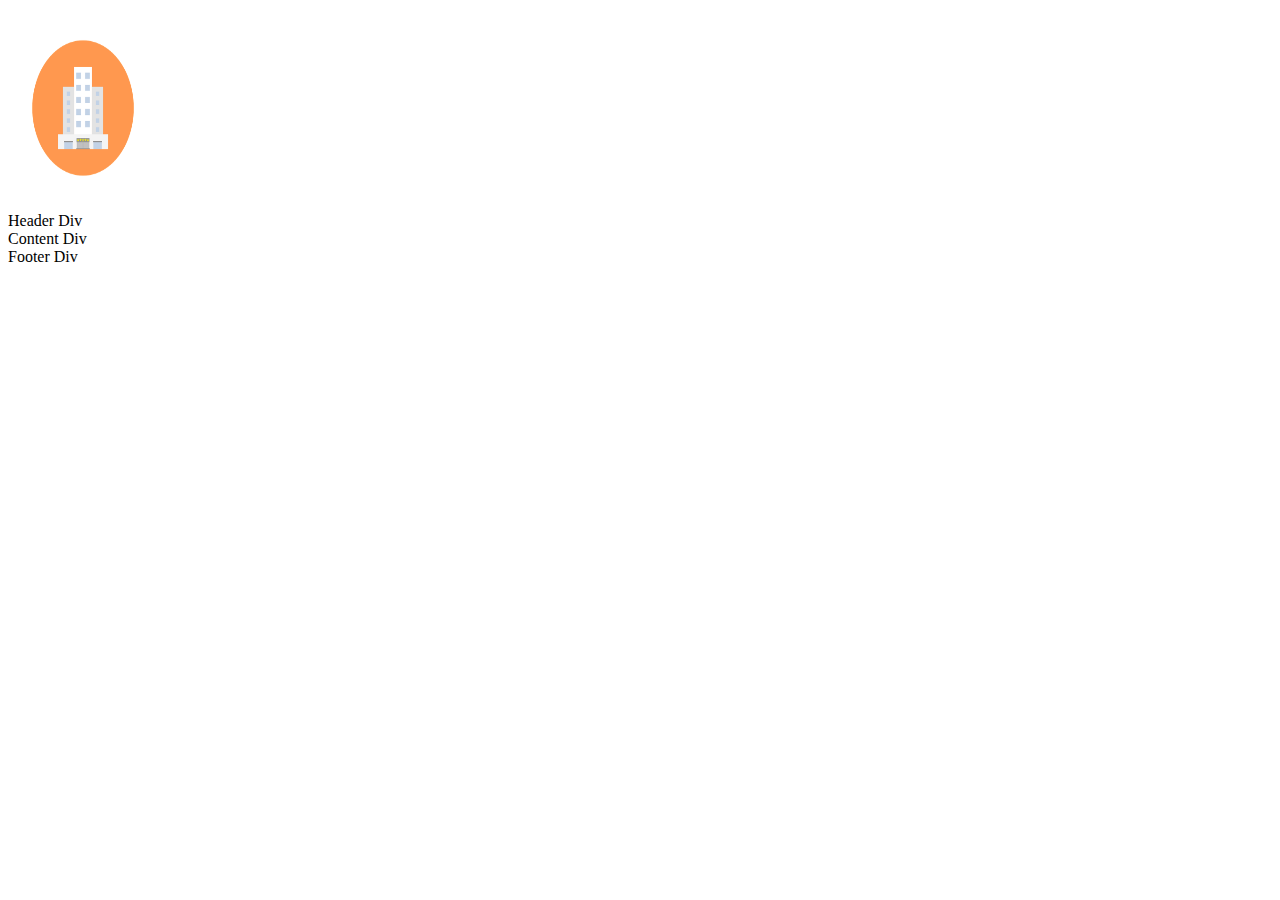
==== index.html @ de283a74 "Checkpoint" ====
<!DOCTYPE html>
<html lang="en">
<head>
    <meta charset="UTF-8">
    <meta http-equiv="X-UA-Compatible" content="IE=edge">
    <meta name="viewport" content="width=device-width, initial-scale=1.0">
    <title>Index</title>

</head>
<body>
    <div>
        <div> 
           <img src="assests/images/logo.png" alt="logo" height="200px" width="150px"> <br>
           Header Div
        </div>
        <div>
            Content Div
        </div>
        <div>
            Footer Div
        </div>
    
    </div>
  
</body>
</html>
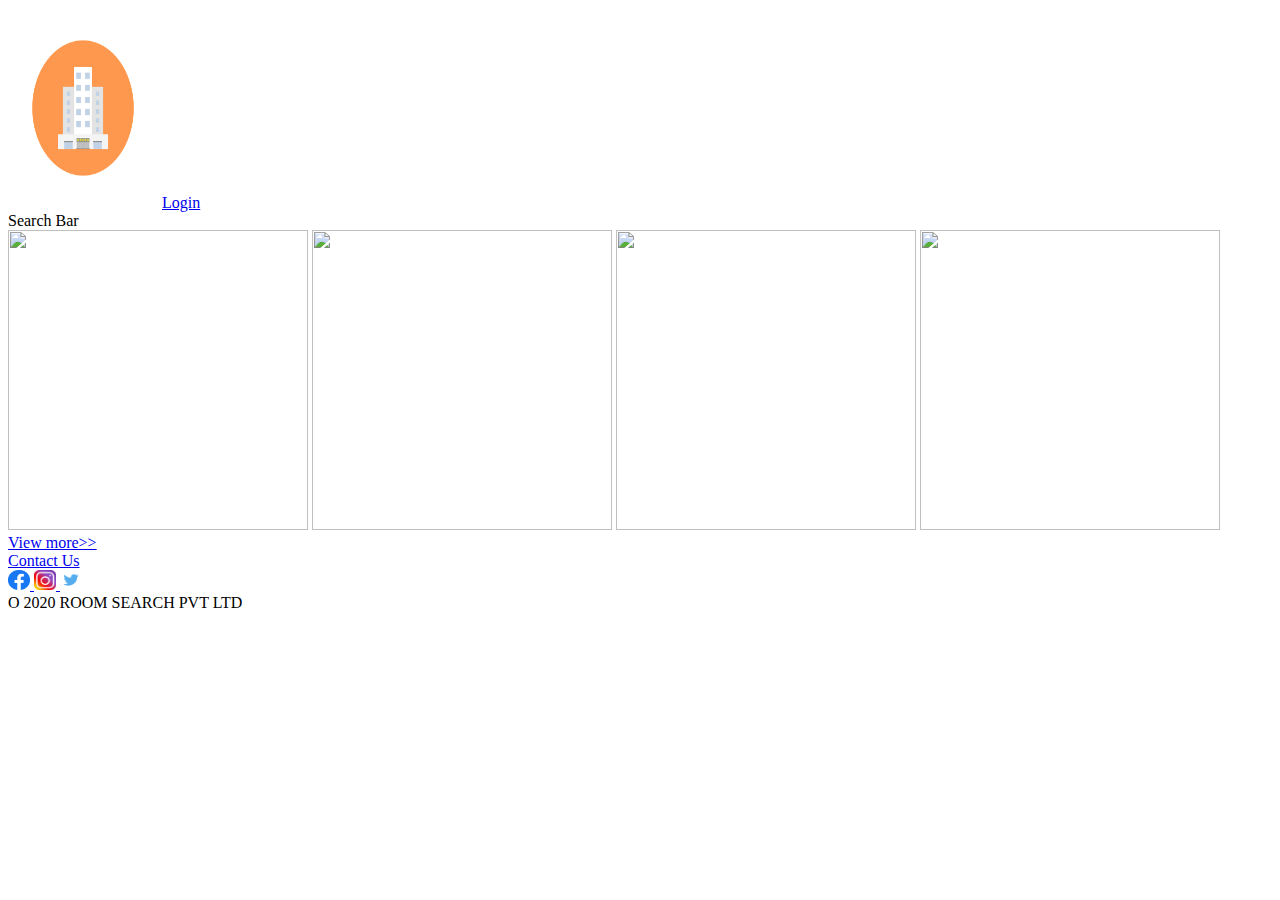
==== commit d68dbca5: "Checkpoint 2" ====
--- a/index.html
+++ b/index.html
@@ -10,14 +10,45 @@
 <body>
     <div>
         <div> 
-           <img src="assests/images/logo.png" alt="logo" height="200px" width="150px"> <br>
-           Header Div
+           <img src="assests/images/logo.png" alt="logo" height="200px" width="150px"> 
+           <a  href="login.html" target="_blank">Login</a>
         </div>
+
+        <!-- Content________________-->
         <div>
-            Content Div
+           Search Bar
+            <div>
+                <a href="list.html" ><img src="https://media-cdn.tripadvisor.com/media/photo-s/15/33/fe/a2/new-delhi.jpg"
+                 height="300px" width="300px"></a>
+                 <img src="https://media-cdn.tripadvisor.com/media/photo-s/15/33/fc/f0/goa.jpg" 
+                 height="300px" width="300px">
+                 <img src="https://media-cdn.tripadvisor.com/media/photo-s/0f/98/f7/df/charminar.jpg" 
+                 height="300px" width="300px">
+                 <img src="https://media-cdn.tripadvisor.com/media/photo-s/15/33/fe/ac/kolkata-calcutta.jpg" 
+                 height="300px" width="300px">
+                 <br>
+                 <a href="index.html">View more>></a>
+           </div>
         </div>
+
+
+<!-- Footer_________________-->
+
         <div>
-            Footer Div
+            <a href="contact.html" target="_blank">Contact Us</a>
+           <br>
+            <a href="https://www.facebook.com" target="_blank">
+                <img src="assests/images/facebook.png" height="20px" width="22px" >
+            </a>
+            <a href="https://www.instagram.com" target="_blank">
+                <img src="assests/images/instagram.png" height="20px" width="22px" >
+            </a>
+            <a href="https://twitter.com" target="_blank">
+                <img src="assests/images/twitter.png" height="20px" width="22px" >
+            </a>
+            <br>
+           O 2020 ROOM SEARCH PVT LTD
+        
         </div>
     
     </div>
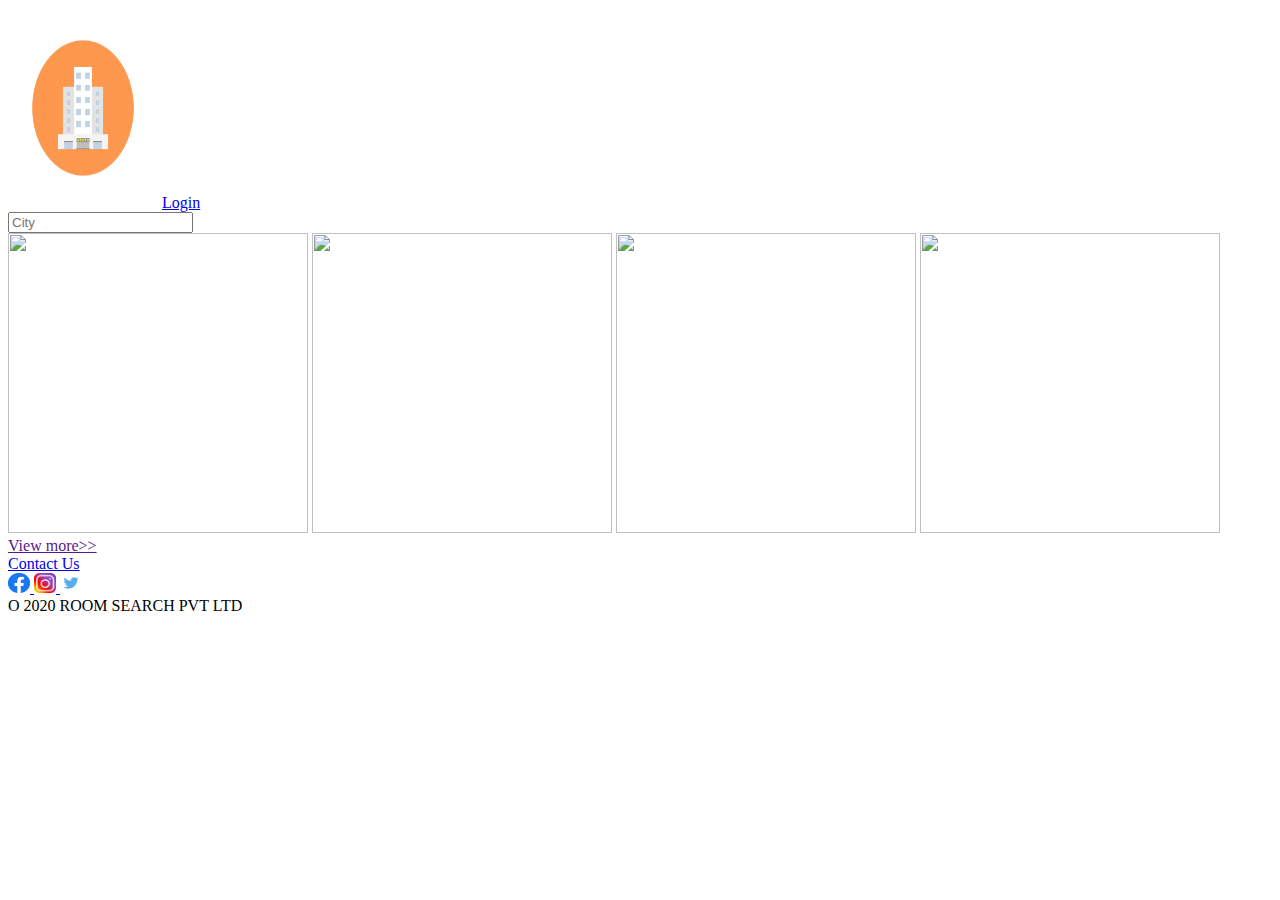
==== commit ea4e42d2: "Checkpoint 3" ====
--- a/index.html
+++ b/index.html
@@ -11,12 +11,18 @@
     <div>
         <div> 
            <img src="assests/images/logo.png" alt="logo" height="200px" width="150px"> 
-           <a  href="login.html" target="_blank">Login</a>
+           <a  href="login.html" >Login</a>
+
+
         </div>
 
         <!-- Content________________-->
         <div>
-           Search Bar
+           <!-- Search Bar -->
+          <form method="get">
+           <input type="text" placeholder="City" width="200px">
+          </form>
+           <!--______ search Bar end________-->
             <div>
                 <a href="list.html" ><img src="https://media-cdn.tripadvisor.com/media/photo-s/15/33/fe/a2/new-delhi.jpg"
                  height="300px" width="300px"></a>
@@ -27,7 +33,7 @@
                  <img src="https://media-cdn.tripadvisor.com/media/photo-s/15/33/fe/ac/kolkata-calcutta.jpg" 
                  height="300px" width="300px">
                  <br>
-                 <a href="index.html">View more>></a>
+                 <a href="">View more>></a>
            </div>
         </div>
 
@@ -35,7 +41,7 @@
 <!-- Footer_________________-->
 
         <div>
-            <a href="contact.html" target="_blank">Contact Us</a>
+            <a href="contact.html" >Contact Us</a>
            <br>
             <a href="https://www.facebook.com" target="_blank">
                 <img src="assests/images/facebook.png" height="20px" width="22px" >
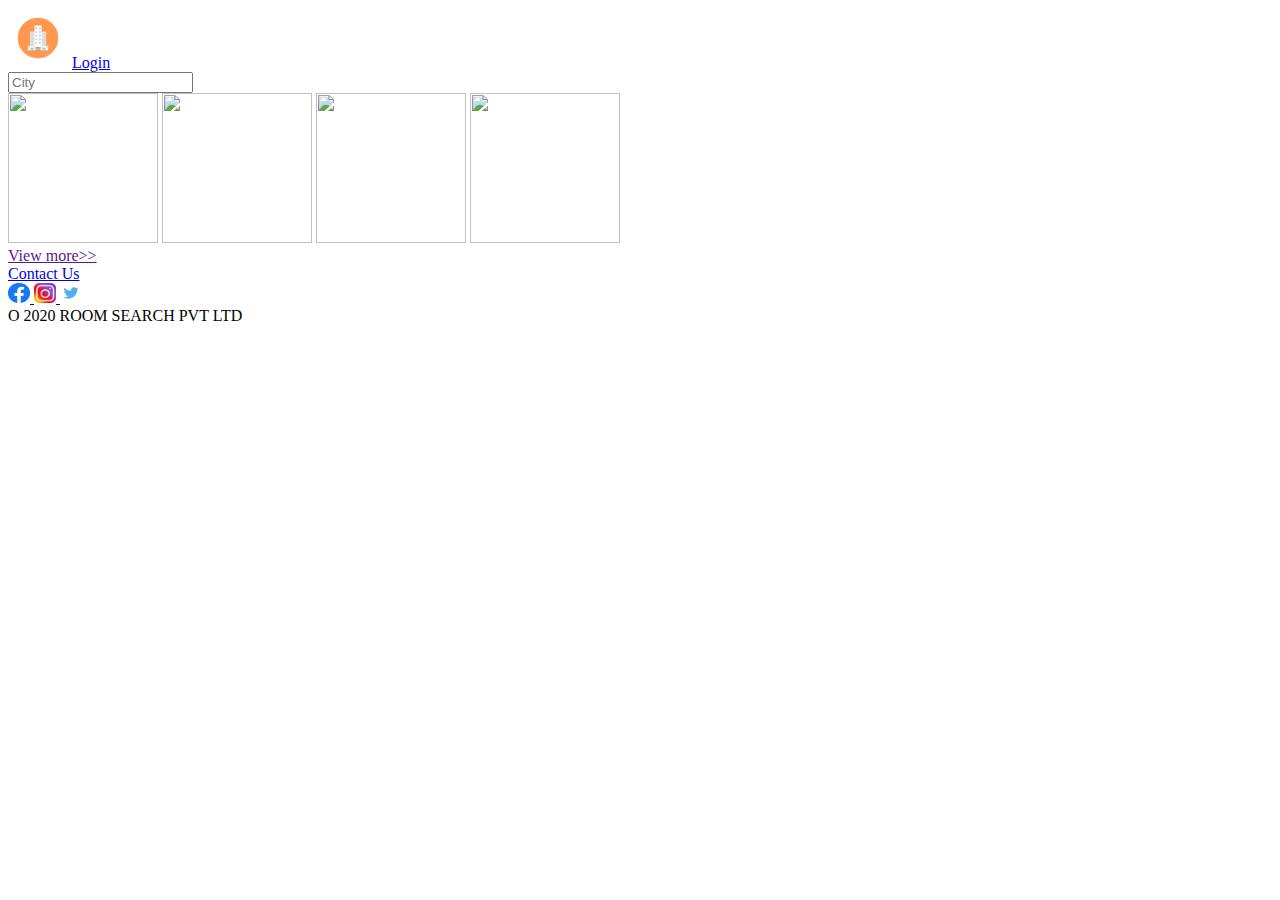
==== commit 97b1eeab: "Checkpoint 4" ====
--- a/index.html
+++ b/index.html
@@ -5,57 +5,68 @@
     <meta http-equiv="X-UA-Compatible" content="IE=edge">
     <meta name="viewport" content="width=device-width, initial-scale=1.0">
     <title>Index</title>
+  <style>
+      .social-media-symbols{
+            height: 20px; 
+            width: 22px;
+
+        }
+  </style>
 
 </head>
-<body>
-    <div>
-        <div> 
-           <img src="assests/images/logo.png" alt="logo" height="200px" width="150px"> 
+<body >
+    <div >
+        <header> 
+           <img style="height: 60px;width: 60px;" 
+           src="assests/images/logo.png" alt="logo" > 
            <a  href="login.html" >Login</a>
 
 
-        </div>
+        </header>
 
         <!-- Content________________-->
-        <div>
+        <section>
            <!-- Search Bar -->
           <form method="get">
            <input type="text" placeholder="City" width="200px">
           </form>
            <!--______ search Bar end________-->
-            <div>
-                <a href="list.html" ><img src="https://media-cdn.tripadvisor.com/media/photo-s/15/33/fe/a2/new-delhi.jpg"
-                 height="300px" width="300px"></a>
-                 <img src="https://media-cdn.tripadvisor.com/media/photo-s/15/33/fc/f0/goa.jpg" 
-                 height="300px" width="300px">
-                 <img src="https://media-cdn.tripadvisor.com/media/photo-s/0f/98/f7/df/charminar.jpg" 
-                 height="300px" width="300px">
-                 <img src="https://media-cdn.tripadvisor.com/media/photo-s/15/33/fe/ac/kolkata-calcutta.jpg" 
-                 height="300px" width="300px">
+            <div >
+                <a href="list.html" ><img style="height: 150px;width: 150px;"
+                    src="https://media-cdn.tripadvisor.com/media/photo-s/15/33/fe/a2/new-delhi.jpg"
+                 ></a>
+                 <img style="height: 150px;width: 150px;"
+                 src="https://media-cdn.tripadvisor.com/media/photo-s/15/33/fc/f0/goa.jpg" 
+                >
+                 <img style="height: 150px;width: 150px;"
+                 src="https://media-cdn.tripadvisor.com/media/photo-s/0f/98/f7/df/charminar.jpg" 
+                >
+                 <img style="height: 150px;width: 150px;"
+                 src="https://media-cdn.tripadvisor.com/media/photo-s/15/33/fe/ac/kolkata-calcutta.jpg" 
+                 >
                  <br>
                  <a href="">View more>></a>
            </div>
-        </div>
+        </section>
 
 
 <!-- Footer_________________-->
 
-        <div>
-            <a href="contact.html" >Contact Us</a>
-           <br>
-            <a href="https://www.facebook.com" target="_blank">
-                <img src="assests/images/facebook.png" height="20px" width="22px" >
-            </a>
-            <a href="https://www.instagram.com" target="_blank">
-                <img src="assests/images/instagram.png" height="20px" width="22px" >
-            </a>
-            <a href="https://twitter.com" target="_blank">
-                <img src="assests/images/twitter.png" height="20px" width="22px" >
-            </a>
-            <br>
-           O 2020 ROOM SEARCH PVT LTD
-        
-        </div>
+<footer>
+    <a href="contact.html" target="_blank">Contact Us</a>
+    <br>
+     <a href="https://www.facebook.com" target="_blank">
+         <img class="social-media-symbols" src="assests/images/facebook.png"  >
+     </a>
+     <a href="https://www.instagram.com" target="_blank">
+         <img class="social-media-symbols" src="assests/images/instagram.png"  >
+     </a>
+     <a href="https://twitter.com" target="_blank">
+         <img class="social-media-symbols" src="assests/images/twitter.png"  >
+     </a>
+     <br>
+    O 2020 ROOM SEARCH PVT LTD
+</footer>
     
     </div>
   
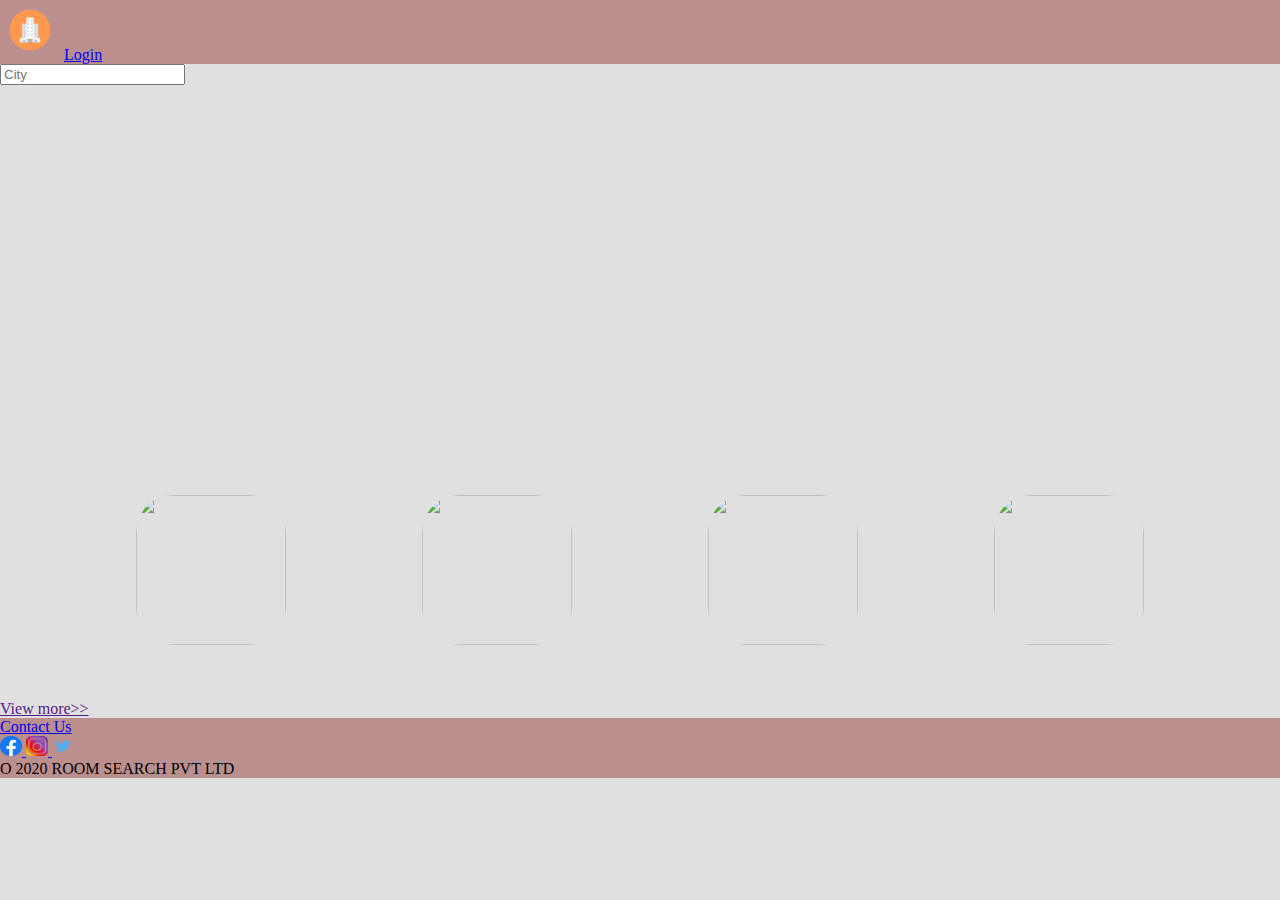
==== commit b455523e: "Checkpoint 5" ====
--- a/index.html
+++ b/index.html
@@ -5,19 +5,14 @@
     <meta http-equiv="X-UA-Compatible" content="IE=edge">
     <meta name="viewport" content="width=device-width, initial-scale=1.0">
     <title>Index</title>
-  <style>
-      .social-media-symbols{
-            height: 20px; 
-            width: 22px;
-
-        }
-  </style>
+    <link rel="stylesheet" href="styles/common.css">
+    <link rel="stylesheet" href="styles/index.css">
 
 </head>
 <body >
     <div >
-        <header> 
-           <img style="height: 60px;width: 60px;" 
+        <header id="header"> 
+           <img class="logo-img"
            src="assests/images/logo.png" alt="logo" > 
            <a  href="login.html" >Login</a>
 
@@ -25,28 +20,45 @@
         </header>
 
         <!-- Content________________-->
-        <section>
-           <!-- Search Bar -->
-          <form method="get">
-           <input type="text" placeholder="City" width="200px">
-          </form>
+        <section id="index-container">
+          <div id="search-Bar">
+           <input id="search-Bar-In" type="text" placeholder="City" width="200px">
+          </div>
            <!--______ search Bar end________-->
-            <div >
-                <a href="list.html" ><img style="height: 150px;width: 150px;"
-                    src="https://media-cdn.tripadvisor.com/media/photo-s/15/33/fe/a2/new-delhi.jpg"
-                 ></a>
-                 <img style="height: 150px;width: 150px;"
-                 src="https://media-cdn.tripadvisor.com/media/photo-s/15/33/fc/f0/goa.jpg" 
-                >
-                 <img style="height: 150px;width: 150px;"
-                 src="https://media-cdn.tripadvisor.com/media/photo-s/0f/98/f7/df/charminar.jpg" 
-                >
-                 <img style="height: 150px;width: 150px;"
-                 src="https://media-cdn.tripadvisor.com/media/photo-s/15/33/fe/ac/kolkata-calcutta.jpg" 
-                 >
-                 <br>
+            
+        <div>
+           <div id="city-card">
+                <div class="city-card-individual"> 
+                    <a href="list.html" >
+                    <img 
+                    src="https://media-cdn.tripadvisor.com/media/photo-s/15/33/fe/a2/new-delhi.jpg" class="city-image">
+                    </a>
+                </div>
+
+                <div class="city-card-individual">
+                   <img 
+                   src="https://media-cdn.tripadvisor.com/media/photo-s/15/33/fc/f0/goa.jpg" class="city-image" >
+                </div>
+
+                <div class="city-card-individual">
+                   <img 
+                    src="https://media-cdn.tripadvisor.com/media/photo-s/0f/98/f7/df/charminar.jpg" class="city-image">
+                </div>
+
+                <div class="city-card-individual">
+                   <img 
+                   src="https://media-cdn.tripadvisor.com/media/photo-s/15/33/fe/ac/kolkata-calcutta.jpg" class="city-image"> 
+                 
+                </div>
+
+            </div>
+            
+                <div>
                  <a href="">View more>></a>
-           </div>
+                </div>
+
+
+        </div>
         </section>
 
 
--- a/styles/common.css
+++ b/styles/common.css
@@ -0,0 +1,11 @@
+.social-media-symbols{
+    height: 20px; 
+    width: 22px;
+
+}
+
+.logo-img{
+    height: 60px;
+    width: 60px;
+}
+ --- a/styles/index.css
+++ b/styles/index.css
@@ -0,0 +1,59 @@
+
+/* include border and padding in element width and height */
+ /* {
+  box-sizing: border-box;
+} */
+
+body{
+    background-color: #e0e0e0;
+    margin: 0%;
+    margin-bottom: 0px;
+    height: 100vh;
+    width: 100vw;
+} 
+
+/*headrer styles */
+header{
+    background-color: rosybrown;
+}
+
+/*content search bar */
+#search-Bar{
+    background-image: url(https://media-cdn.tripadvisor.com/media/photo-o/14/10/2e/af/india.jpg) ;
+   height: 380px;
+   background-position: center;
+   background-repeat: no-repeat;
+   background-size: cover;
+   position: relative;
+}
+
+/*images  section*/
+#index-container {
+    display: flex;
+    flex-direction: column;
+}
+
+#city-card{
+    display: flex;
+     justify-content: space-evenly;
+     padding: 4% 0%;
+   
+}
+
+.city-image{
+     height: 150px;
+    width: 150px;
+    border-radius: 25%;
+}
+
+.city-card-individual{
+    position: relative;
+}
+
+/*footer___________*/
+footer{
+    background-color: rosybrown;
+    bottom: 0;
+  
+}
+
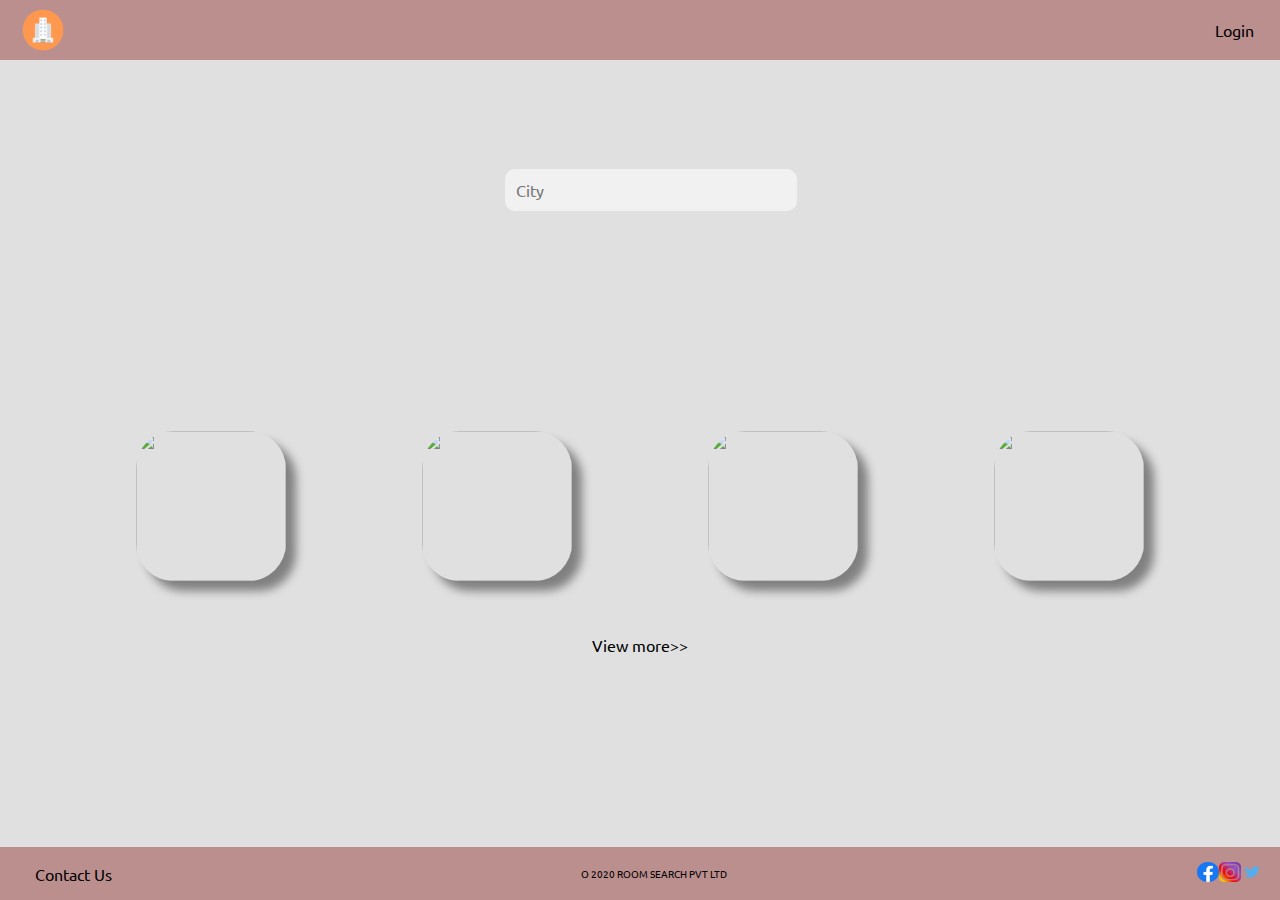
==== commit d9a3eace: "Checkpoint 7" ====
--- a/index.html
+++ b/index.html
@@ -7,6 +7,7 @@
     <title>Index</title>
     <link rel="stylesheet" href="styles/common.css">
     <link rel="stylesheet" href="styles/index.css">
+    <link href="https://fonts.googleapis.com/css2?family=Ubuntu&display=swap" rel="stylesheet">
 
 </head>
 <body >
@@ -14,7 +15,7 @@
         <header id="header"> 
            <img class="logo-img"
            src="assests/images/logo.png" alt="logo" > 
-           <a  href="login.html" >Login</a>
+           <a id="login-link" href="login.html" >Login</a>
 
 
         </header>
@@ -22,8 +23,10 @@
         <!-- Content________________-->
         <section id="index-container">
           <div id="search-Bar">
-           <input id="search-Bar-In" type="text" placeholder="City" width="200px">
-          </div>
+           <form autocomplete="off" id="search-bar">
+              <input id="search-bar-box" type="text"  placeholder="City" width="200px">
+           </form>
+        </div>
            <!--______ search Bar end________-->
             
         <div>
@@ -32,30 +35,33 @@
                     <a href="list.html" >
                     <img 
                     src="https://media-cdn.tripadvisor.com/media/photo-s/15/33/fe/a2/new-delhi.jpg" class="city-image">
+                    <div class='overlay'><span>Delhi</span></div>
                     </a>
                 </div>
 
                 <div class="city-card-individual">
                    <img 
                    src="https://media-cdn.tripadvisor.com/media/photo-s/15/33/fc/f0/goa.jpg" class="city-image" >
+                   <div class='overlay'><span>Goa</span></div>
                 </div>
 
                 <div class="city-card-individual">
                    <img 
                     src="https://media-cdn.tripadvisor.com/media/photo-s/0f/98/f7/df/charminar.jpg" class="city-image">
+                    <div class='overlay'><span>Hyderabad</span></div>
                 </div>
 
                 <div class="city-card-individual">
                    <img 
                    src="https://media-cdn.tripadvisor.com/media/photo-s/15/33/fe/ac/kolkata-calcutta.jpg" class="city-image"> 
-                 
+                   <div class='overlay'><span>Kolkata</span></div>
                 </div>
 
             </div>
             
-                <div>
-                 <a href="">View more>></a>
-                </div>
+                
+                 <a id="view-more" href="">View more>></a>
+                
 
 
         </div>
@@ -65,19 +71,22 @@
 <!-- Footer_________________-->
 
 <footer>
-    <a href="contact.html" target="_blank">Contact Us</a>
-    <br>
-     <a href="https://www.facebook.com" target="_blank">
-         <img class="social-media-symbols" src="assests/images/facebook.png"  >
-     </a>
-     <a href="https://www.instagram.com" target="_blank">
-         <img class="social-media-symbols" src="assests/images/instagram.png"  >
-     </a>
-     <a href="https://twitter.com" target="_blank">
-         <img class="social-media-symbols" src="assests/images/twitter.png"  >
-     </a>
-     <br>
+    <a href="contact.html" id="contact" target="_blank">Contact Us</a>
+    
+    <p id="copy-write-text">
     O 2020 ROOM SEARCH PVT LTD
+    </p>
+    <div id="social-symbol">
+        <a href="https://www.facebook.com" target="_blank">
+            <img class="social-media-symbols" src="assests/images/facebook.png"  >
+        </a>
+        <a href="https://www.instagram.com" target="_blank">
+            <img class="social-media-symbols" src="assests/images/instagram.png"  >
+        </a>
+        <a href="https://twitter.com" target="_blank">
+            <img class="social-media-symbols" src="assests/images/twitter.png"  >
+        </a>
+       </div>
 </footer>
     
     </div>
--- a/styles/common.css
+++ b/styles/common.css
@@ -1,11 +1,41 @@
+* {
+    font-family: 'Ubuntu', sans-serif;
+}
+a {
+    color: black !important;
+    text-decoration: none;
+}
+
 .social-media-symbols{
     height: 20px; 
     width: 22px;
-
+    margin-right: 2%;
+    /* padding: 2%;
+    display: flex; 
+    justify-content: flex-start; */
+}
+#social-symbol{
+    display: flex;
+    justify-content: space-between;
+    align-items: center;
+    margin-right: 2%;
+   
+}
+#copy-write-text{
+    align-self: flex-end;
+    font-size: 10px;
 }
 
 .logo-img{
     height: 60px;
     width: 60px;
+    margin-left: 1%;
 }
- + #login-link{
+    float: right;
+    margin-right: 2%;
+ }
+
+ #contact{
+    margin-left: 2%;
+}--- a/styles/index.css
+++ b/styles/index.css
@@ -15,6 +15,13 @@
 /*headrer styles */
 header{
     background-color: rosybrown;
+    position: fixed;
+    width: 100%;
+    z-index: 1;
+    display: flex;
+    justify-content: space-between;
+    align-items: center;
+   
 }
 
 /*content search bar */
@@ -25,7 +32,26 @@
    background-repeat: no-repeat;
    background-size: cover;
    position: relative;
+   display: flex;
+   justify-content: center;
+   align-items: center;
 }
+
+#search-bar-box{
+    background-color: #f1f1f1;
+    border: 1px solid transparent;
+    border-radius: 10px ;
+    padding: 10px;
+    font-size: 16px;
+    width: 100%;
+
+   
+}
+ 
+ #search-bar-box:focus {
+    outline: none;
+} 
+
 
 /*images  section*/
 #index-container {
@@ -44,16 +70,50 @@
      height: 150px;
     width: 150px;
     border-radius: 25%;
+    box-shadow: 10px 10px 10px grey;
 }
 
 .city-card-individual{
     position: relative;
 }
 
+.overlay {
+    position: absolute;
+    top: 0;
+    background: rgba(0, 0, 0, 0.5);
+    color: #f1f1f1;
+    width: 100%;
+    height: 100%;
+    opacity: 0;
+    text-align: center;
+    border-radius: 25%;
+}
+.city-card-individual:hover .overlay {
+    opacity: 1;
+}
+.overlay span {
+    position:relative;
+    top:45%;
+}
+
+#view-more{
+    margin-bottom:7%;
+    display: flex;
+    justify-content: center;
+}
 /*footer___________*/
 footer{
     background-color: rosybrown;
+    padding:0.7%;
+    position: fixed;
+    width: 100%;
+    z-index: 1;
     bottom: 0;
+    display: flex;
+    justify-content: space-between;
+    align-items: center;
   
 }
 
+
+
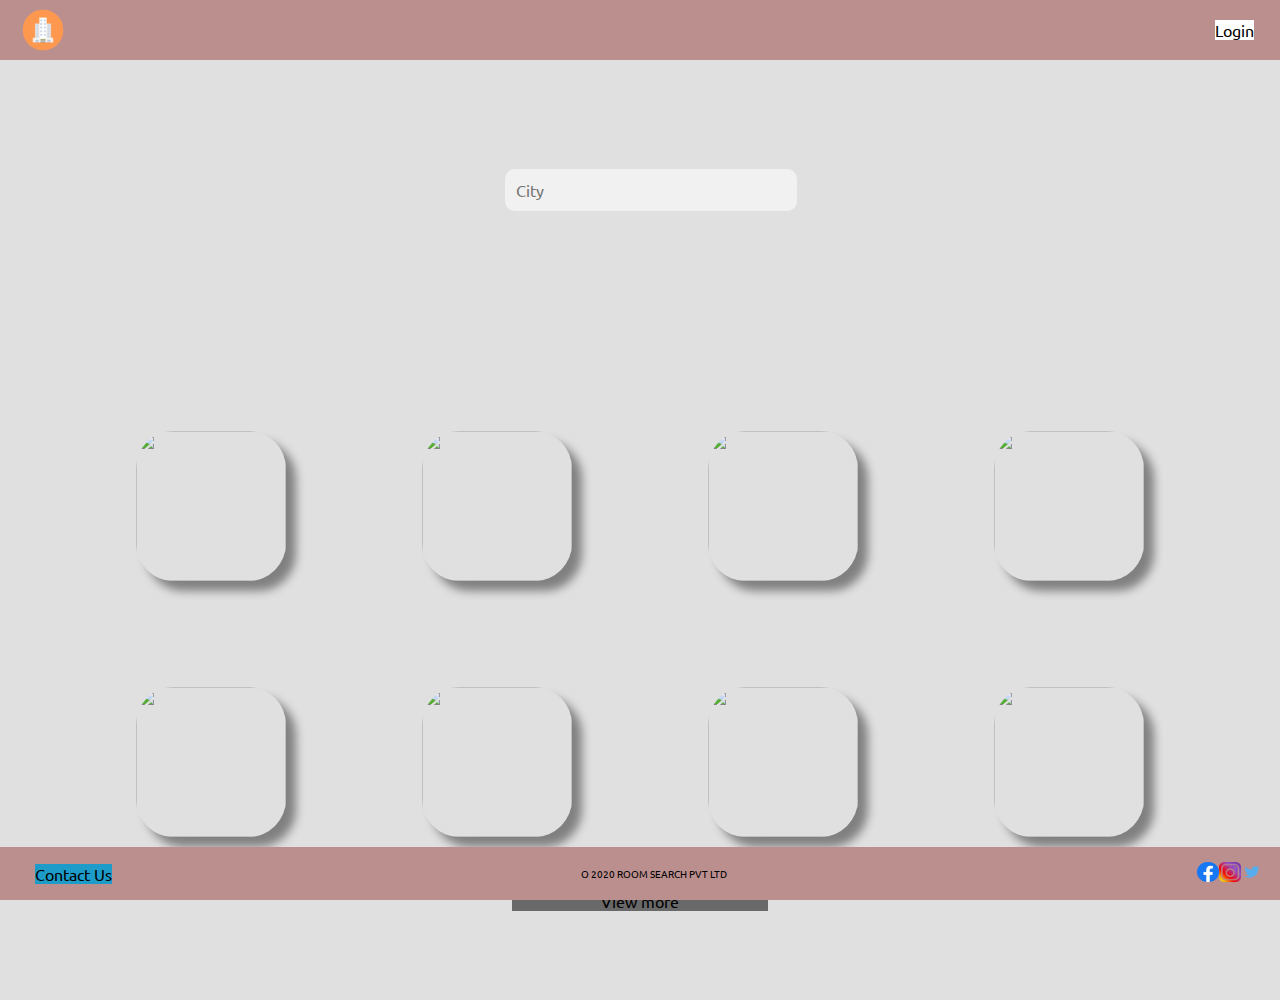
==== commit 166ce3b2: "Checkpoint 10" ====
--- a/index.html
+++ b/index.html
@@ -1,5 +1,6 @@
 <!DOCTYPE html>
 <html lang="en">
+
 <head>
     <meta charset="UTF-8">
     <meta http-equiv="X-UA-Compatible" content="IE=edge">
@@ -10,86 +11,109 @@
     <link href="https://fonts.googleapis.com/css2?family=Ubuntu&display=swap" rel="stylesheet">
 
 </head>
-<body >
-    <div >
-        <header id="header"> 
-           <img class="logo-img"
-           src="assests/images/logo.png" alt="logo" > 
-           <a id="login-link" href="login.html" >Login</a>
+
+<body>
+    <div>
+        <header id="header">
+            <img class="logo-img" src="assests/images/logo.png" alt="logo">
+            <a id="login-link" href="login.html">Login</a>
 
 
         </header>
 
         <!-- Content________________-->
         <section id="index-container">
-          <div id="search-Bar">
-           <form autocomplete="off" id="search-bar">
-              <input id="search-bar-box" type="text"  placeholder="City" width="200px">
-           </form>
-        </div>
-           <!--______ search Bar end________-->
-            
-        <div>
-           <div id="city-card">
-                <div class="city-card-individual"> 
-                    <a href="list.html" >
-                    <img 
-                    src="https://media-cdn.tripadvisor.com/media/photo-s/15/33/fe/a2/new-delhi.jpg" class="city-image">
-                    <div class='overlay'><span>Delhi</span></div>
-                    </a>
+            <div id="search-Bar">
+                <form autocomplete="off" id="search-bar">
+                    <input id="search-bar-box" type="text" placeholder="City" width="200px">
+                </form>
+            </div>
+            <!--______ search Bar end________-->
+
+            <div>
+                <div id="city-card">
+                    <div class="city-card-individual">
+                        <a href="list.html">
+                            <img src="https://media-cdn.tripadvisor.com/media/photo-s/15/33/fe/a2/new-delhi.jpg" class="city-image">
+                            <div class='overlay'><span>Delhi</span></div>
+                        </a>
+                    </div>
+
+                    <div class="city-card-individual">
+                        <img src="https://media-cdn.tripadvisor.com/media/photo-s/15/33/fc/f0/goa.jpg" class="city-image">
+                        <div class='overlay'><span>Goa</span></div>
+                    </div>
+
+                    <div class="city-card-individual">
+                        <img src="https://media-cdn.tripadvisor.com/media/photo-s/0f/98/f7/df/charminar.jpg" class="city-image">
+                        <div class='overlay'><span>Hyderabad</span></div>
+                    </div>
+
+                    <div class="city-card-individual">
+                        <img src="https://media-cdn.tripadvisor.com/media/photo-s/15/33/fe/ac/kolkata-calcutta.jpg" class="city-image">
+                        <div class='overlay'><span>Kolkata</span></div>
+                    </div>
+
                 </div>
 
-                <div class="city-card-individual">
-                   <img 
-                   src="https://media-cdn.tripadvisor.com/media/photo-s/15/33/fc/f0/goa.jpg" class="city-image" >
-                   <div class='overlay'><span>Goa</span></div>
+
+                <div id="city-card" class="view">
+                    <div class="city-card-individual">
+                        <a href="list.html">
+                            <img src="https://media-cdn.tripadvisor.com/media/photo-s/15/4d/46/b8/chennai-madras.jpg" class="city-image">
+                            <div class='overlay'><span>Chennai</span></div>
+                        </a>
+                    </div>
+
+                    <div class="city-card-individual">
+                        <img src="https://media-cdn.tripadvisor.com/media/photo-s/15/33/fc/fc/agra.jpg" class="city-image">
+                        <div class='overlay'><span>Agra</span></div>
+                    </div>
+
+                    <div class="city-card-individual">
+                        <img src="https://media-cdn.tripadvisor.com/media/photo-s/10/a3/3b/8a/screenshot-2017-09-12.jpg" class="city-image">
+                        <div class='overlay'><span>Jaipur</span></div>
+                    </div>
+
+                    <div class="city-card-individual">
+                        <img src="https://media-cdn.tripadvisor.com/media/photo-s/0c/d2/2f/7a/palace-from-the-outside.jpg" class="city-image">
+                        <div class='overlay'><span>Bengaluru</span></div>
+                    </div>
+
                 </div>
 
-                <div class="city-card-individual">
-                   <img 
-                    src="https://media-cdn.tripadvisor.com/media/photo-s/0f/98/f7/df/charminar.jpg" class="city-image">
-                    <div class='overlay'><span>Hyderabad</span></div>
-                </div>
 
-                <div class="city-card-individual">
-                   <img 
-                   src="https://media-cdn.tripadvisor.com/media/photo-s/15/33/fe/ac/kolkata-calcutta.jpg" class="city-image"> 
-                   <div class='overlay'><span>Kolkata</span></div>
-                </div>
+                <a id="view-more" href="">View more</a>
+
+
 
             </div>
-            
-                
-                 <a id="view-more" href="">View more>></a>
-                
-
-
-        </div>
         </section>
 
 
-<!-- Footer_________________-->
+        <!-- Footer_________________-->
 
-<footer>
-    <a href="contact.html" id="contact" target="_blank">Contact Us</a>
-    
-    <p id="copy-write-text">
-    O 2020 ROOM SEARCH PVT LTD
-    </p>
-    <div id="social-symbol">
-        <a href="https://www.facebook.com" target="_blank">
-            <img class="social-media-symbols" src="assests/images/facebook.png"  >
-        </a>
-        <a href="https://www.instagram.com" target="_blank">
-            <img class="social-media-symbols" src="assests/images/instagram.png"  >
-        </a>
-        <a href="https://twitter.com" target="_blank">
-            <img class="social-media-symbols" src="assests/images/twitter.png"  >
-        </a>
-       </div>
-</footer>
-    
+        <footer>
+            <a href="contact.html" id="contact" target="_blank">Contact Us</a>
+
+            <p id="copy-write-text">
+                O 2020 ROOM SEARCH PVT LTD
+            </p>
+            <div id="social-symbol">
+                <a href="https://www.facebook.com" target="_blank">
+                    <img class="social-media-symbols" src="assests/images/facebook.png">
+                </a>
+                <a href="https://www.instagram.com" target="_blank">
+                    <img class="social-media-symbols" src="assests/images/instagram.png">
+                </a>
+                <a href="https://twitter.com" target="_blank">
+                    <img class="social-media-symbols" src="assests/images/twitter.png">
+                </a>
+            </div>
+        </footer>
+
     </div>
-  
+
 </body>
+
 </html>--- a/styles/common.css
+++ b/styles/common.css
@@ -1,41 +1,46 @@
 * {
     font-family: 'Ubuntu', sans-serif;
 }
+
 a {
     color: black !important;
     text-decoration: none;
 }
 
-.social-media-symbols{
-    height: 20px; 
+.social-media-symbols {
+    height: 20px;
     width: 22px;
     margin-right: 2%;
     /* padding: 2%;
     display: flex; 
     justify-content: flex-start; */
 }
-#social-symbol{
+
+#social-symbol {
     display: flex;
     justify-content: space-between;
     align-items: center;
     margin-right: 2%;
-   
 }
-#copy-write-text{
+
+#copy-write-text {
     align-self: flex-end;
     font-size: 10px;
 }
 
-.logo-img{
+.logo-img {
     height: 60px;
     width: 60px;
     margin-left: 1%;
 }
- #login-link{
+
+#login-link {
     float: right;
     margin-right: 2%;
- }
+    background-color: white;
+}
 
- #contact{
+#contact {
     margin-left: 2%;
+    background-color: rgb(29, 155, 201);
 }--- a/styles/index.css
+++ b/styles/index.css
@@ -1,19 +1,22 @@
+/* include border and padding in element width and height */
 
-/* include border and padding in element width and height */
- /* {
+
+/* {
   box-sizing: border-box;
 } */
 
-body{
+body {
     background-color: #e0e0e0;
     margin: 0%;
     margin-bottom: 0px;
     height: 100vh;
     width: 100vw;
-} 
+}
+
 
 /*headrer styles */
-header{
+
+header {
     background-color: rosybrown;
     position: fixed;
     width: 100%;
@@ -21,59 +24,58 @@
     display: flex;
     justify-content: space-between;
     align-items: center;
-   
 }
 
+
 /*content search bar */
-#search-Bar{
-    background-image: url(https://media-cdn.tripadvisor.com/media/photo-o/14/10/2e/af/india.jpg) ;
-   height: 380px;
-   background-position: center;
-   background-repeat: no-repeat;
-   background-size: cover;
-   position: relative;
-   display: flex;
-   justify-content: center;
-   align-items: center;
+
+#search-Bar {
+    background-image: url(https://media-cdn.tripadvisor.com/media/photo-o/14/10/2e/af/india.jpg);
+    height: 380px;
+    background-position: center;
+    background-repeat: no-repeat;
+    background-size: cover;
+    position: relative;
+    display: flex;
+    justify-content: center;
+    align-items: center;
 }
 
-#search-bar-box{
+#search-bar-box {
     background-color: #f1f1f1;
     border: 1px solid transparent;
-    border-radius: 10px ;
+    border-radius: 10px;
     padding: 10px;
     font-size: 16px;
     width: 100%;
+}
 
-   
+#search-bar-box:focus {
+    outline: none;
 }
- 
- #search-bar-box:focus {
-    outline: none;
-} 
 
 
 /*images  section*/
+
 #index-container {
     display: flex;
     flex-direction: column;
 }
 
-#city-card{
+#city-card {
     display: flex;
-     justify-content: space-evenly;
-     padding: 4% 0%;
-   
+    justify-content: space-evenly;
+    padding: 4% 0%;
 }
 
-.city-image{
-     height: 150px;
+.city-image {
+    height: 150px;
     width: 150px;
     border-radius: 25%;
     box-shadow: 10px 10px 10px grey;
 }
 
-.city-card-individual{
+.city-card-individual {
     position: relative;
 }
 
@@ -88,23 +90,37 @@
     text-align: center;
     border-radius: 25%;
 }
+
 .city-card-individual:hover .overlay {
     opacity: 1;
 }
+
 .overlay span {
-    position:relative;
-    top:45%;
+    position: relative;
+    top: 45%;
 }
 
-#view-more{
-    margin-bottom:7%;
+#view-more {
+    margin-bottom: 7%;
+    margin-left: 40%;
+    margin-right: 40%;
+    display: flex;
+    background-color: dimgray;
     display: flex;
     justify-content: center;
 }
+
+
+/* #view-more:hover {
+    background-color: lawngreen;
+} */
+
+
 /*footer___________*/
-footer{
+
+footer {
     background-color: rosybrown;
-    padding:0.7%;
+    padding: 0.7%;
     position: fixed;
     width: 100%;
     z-index: 1;
@@ -112,8 +128,4 @@
     display: flex;
     justify-content: space-between;
     align-items: center;
-  
-}
-
-
-
+}